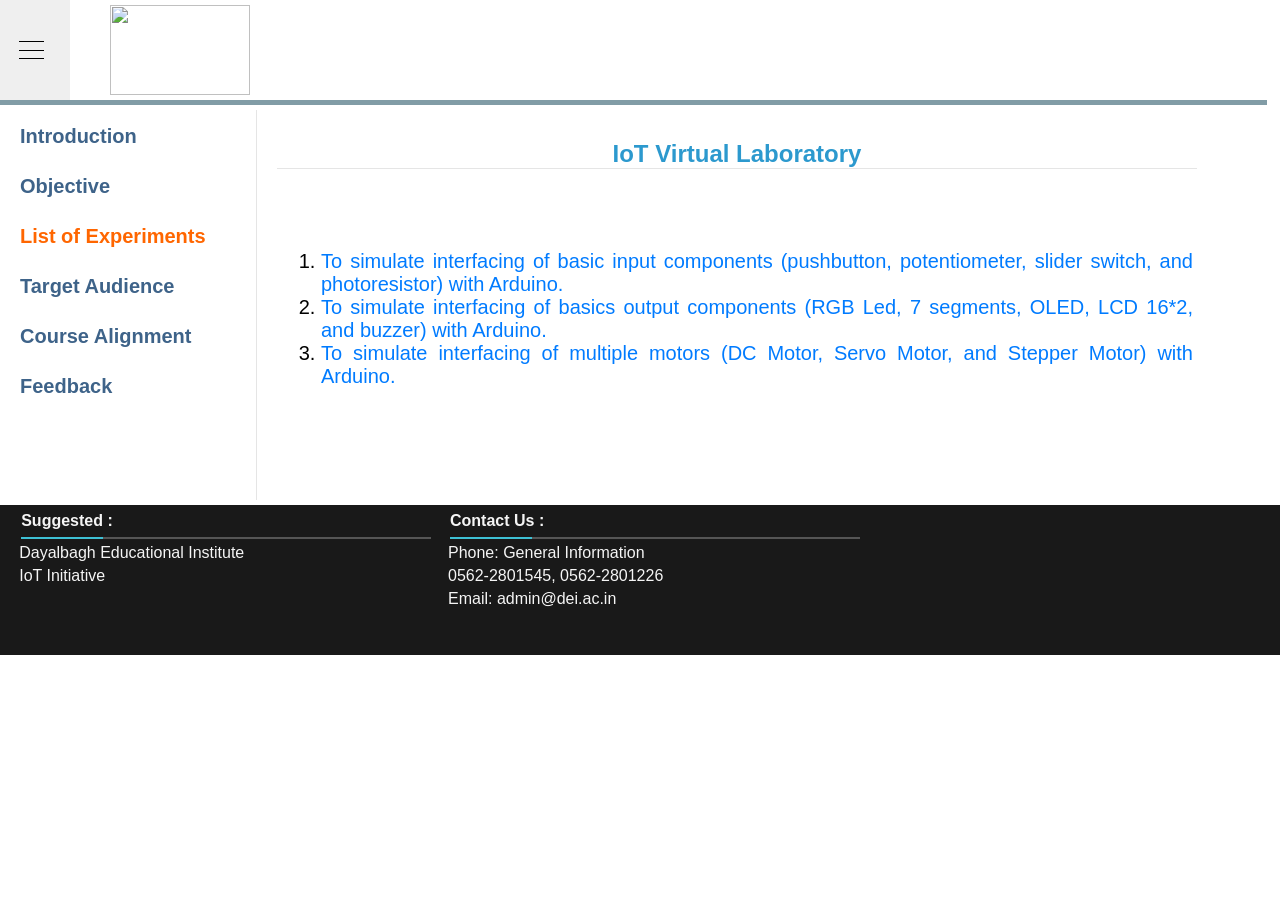
==== Experiments/index.html @ 6eeadb65 "add project files to repository" ====
<!DOCTYPE html>
<html>
<head>
    <meta charset="utf-8">
    <meta name="viewport" content="width=device-width, initial-scale=1">
    <link rel="stylesheet" type="text/css" href="src/css/style.css">
    <link rel="stylesheet" href="./assets/css/bootstrap.min.css">
    <title>Virtual IoT Lab DEI</title>
    <link rel = "icon" href = 
"https://www.vlab.co.in/images/logo.jpg" 
        type = "image/x-icon">
</head>
<body>
    
    <header id="header">
        <button class="menu-btn" id="head-btn" onclick="dispmenu()">
          <div class="bar"></div>
          <div class="bar"></div>
          <div class="bar"></div>
        </button>
  
        <div class="left-head-main">
          <div class="left-head-logo">
            <img src="https://www.vlab.co.in/images/logo.jpg" />
          </div>
        </div>
      </header>

    <section class="csection" id="csec">
        <nav class="side-nav" id="navbar">
            <div class="nav-element">
                <a href="../index.html " >Introduction</a>
            </div>
            <div class="nav-element">
                <a href="../objective.html" >Objective</a>
            </div>
            <div class="nav-element">
                <a href="./index.html" ><span class="cp">List of Experiments</span></a>
            </div>
            <div class="nav-element">
                <a href="../target_audience.html" >Target Audience</a>
            </div>
            <div class="nav-element">
                <a href="../course_alignment.html" >Course Alignment</a>
            </div>
            <div class="nav-element">
                <a href="../feedback.html" >Feedback</a>
            </div>
        </nav>
        <main class="main-section" id="main-sec">
        <div class="heading">
            <h1>IoT Virtual Laboratory</h1>
        </div>
        <div  class="des" id="des">
            <p>
            	<ol>
            		<li><a href="to_simulate_interfacing_of_basic_input_components/index.html"> To simulate interfacing of basic input components (pushbutton, potentiometer, slider switch, and photoresistor) with Arduino. </a></li>
                    <li><a href="step_response_1st_order/index.html"> To simulate interfacing of basics output components (RGB Led, 7 segments, OLED, LCD 16*2, and buzzer) with Arduino.  </a></li>
                    <li><a href="step_response_1st_order - Copy/index.html"> To simulate interfacing of multiple motors (DC Motor, Servo Motor, and Stepper Motor) with Arduino.  </a></li>
            	</ol>
            </p>
        </div>
        </main>
    </section>
    <footer>
        <div class="footer">
          <div class="foot1">
            <div class="fheading">
              <h4>Suggested :</h4>
            </div>
            <div class="fdes">
              <a href="https://www.dei.ac.in/dei/"
                >Dayalbagh Educational Institute</a
              >
              <a href="https://thenameispriyam.github.io/iot-club/"
                >IoT Initiative</a
              >
            </div>
          </div>
          <div class="foot2">
            <div class="fheading">
              <h4>Contact Us :</h4>
            </div>
            <div class="fdes">
              <p>Phone: General Information</p>
              <p>0562-2801545, 0562-2801226</p>
              <p>Email: admin@dei.ac.in</p>
            </div>
          </div>
        </div>
      </footer>
        <script type="text/javascript" src="src/js/main.js"></script>
</body>
</html>
---- Experiments/src/css/style.css ----
#header{
background-color: white;
height: 100px;
width: 99vw;
border-bottom: 5px solid rgba(4, 59, 79, 0.5);
position: sticky;
top: 0px;
z-index:11 ;
}
footer{
position: relative;

}

a{
text-decoration: none;
}
body{
  margin: 0;
height: 100vh;
width: 100%;}
.navigation-bar{
width: 100%;
height: 50px;
position: relative;
color: #337AB7;
font-size: 25px;
top: 5px;
font-family: "Raleway",sans-serif;
}
.navigation-bar a{
color: #337AB7;
text-decoration: none;
}
.navigation-bar a:hover{
text-decoration: underline;
}
.side-nav{
  position: relative;
  height: 100%;
  min-height: 300px;
  width: 20vw;
  min-width: 100px;
  top: 20px;
  float: left;
}
.nav-element{
height: 50px;
}
.nav-element a{
margin-left: 20px;
font-weight: 600;
text-decoration: none;
color: #3e6389;
font-size: 20px;
font-family: "Open sans",sans-serif;
}
.nav-element a:hover{
text-decoration: underline;
color: dark-blue;
}
.cp{
  color: #ff6600;
}

.heading{
padding: 10px 20px;
text-align: center;
height: 100px;
}
.des a{
color: #007BFF;
font-size: 20px;
font-family: "Raleway",sans-serif;
}
.des a:hover{
text-decoration: underline;
}
.heading h1{
  color: #2C99CE;
  font-family: "Raleway",sans-serif;
border-bottom: 1px solid rgba(0, 0, 0, 0.1);}

.main-section{
  position: relative;
  height: auto;
  width: 75vw;
  display: inline-block;
  border-left: 1px solid rgba(0,0,0,0.1);
  margin: 5px 0;
}
.csection{
  position: relative;
height: auto;
min-height: 250px;
width: 100%;
}
.des{
width: 95%;
height: 100%;
min-height: 250px;
font-family: "Raleway",sans-serif;
font-weight: 300;
left: 2.5%;
position: relative;
text-align: justify;}

.des p{
font-size:20px;}
.des ol{
font-size: 20px;
}
footer{
  height: 150px;
  width: 100%;
background-color: rgba(0, 0, 0, 0.9);
position: relative;
font-family: "Raleway",sans-serif;}

.foot1{
float: left;
width: 32%;
position: relative;
left: 1.5%;
}
.fheading h4{
margin: 0;}
.fheading{
height: 20px;
width: 100%;
padding: 5px 0;
color: whitesmoke;
border-width: 0.15rem;
border-style: solid;
border-image: linear-gradient(to right, #3ec1d5 20%, #555 0%) 0% 0% 100% 0%; ;
}
.fdes a{
  color: whitesmoke;
  text-decoration: none;
margin: 5px 0;
display: block;
}
.fdes p{
  color: whitesmoke;
  text-decoration: none;
margin: 5px 0;
display: block;
}


.fdes a:hover{
text-decoration: underline;
color: gray;
transition-duration: 0.25s;
}
.foot2{
display: inline-block;
width: 32%;
position: relative;
left: 3%;
}
.foot3{
float: right;
width: 30%;
right: 1.5%;
position: relative;

}
.sm{
border-radius: 50%;
height: 25px;
width: 25px;
margin: 5px;
}
.desm{
display: flex;
}
.endfoot{
background-color: rgba(255,255, 255, 0.1);
width: 100%;
height: 25px;
text-align: center;
position: relative;
top: 15px;
color: whitesmoke;
}
.endfoot a{
  top: 5px;
color: dodgerblue;
text-decoration: none;
}
.endfoot a:hover{
text-decoration: underline;
opacity: 0.8;
}
.menu-btn .bar{
  width: 25px;
  height: 0.5px;
  background-color: black;
  margin: 8px 0;
  position: relative;
  left: 12.5px;
}

.menu-btn {
position: relative;
height: 100%;
width: 70px;
float: left;
outline: none;
border: none;
}

.menu-btn:hover{
cursor: pointer;
}

header img{
  display: inline-block;
width: 140px;
height: 90px;
position: relative;
left: 40px;
top: 5px;
}
.right-head{
height: 50px;
top: 40px;
float: right;
position: relative;
right: 10px;
}
.right-head a{
text-decoration: none;
color: #2C98CD;
margin: 20px;
padding: 10px;
font-family: "Raleway",sans-serif;
}
.right-head a:hover{
background-color: #77bb41;
border-radius: 5px;
color: white;
text-decoration: underline;
transition-duration: 0.1s;
}
@media screen and (max-width: 850px)
{

.side-nav{
position: absolute;
background-color: white;
opacity: 1;
z-index: 10;
width: 60%;
left: 20%;
border-radius: 10px;
box-shadow: 5px 5px rgba(0, 0, 0, 0.2);
padding-top:20px ;
display: none;
overflow-y: scroll;
}
.main-section{
width:100% ;}
.foot1{
float: left;
width: 45%;
position: relative;
}
.foot2{
  display: inline-block;
  left: 6%;
width: 45%;
position: relative;
}
.foot3{
float: left;
width: 95%;
margin: 0 2.5%;
position: relative;

}
footer{
  height: 250px;
  width: 100%;
background-color: rgba(0, 0, 0, 0.9);
position: relative;
font-family: "Raleway",sans-serif;}
.endfoot{
display: block;
position: absolute;
top: 225px;
}
.endfoot a{
color: dodgerblue;
text-decoration: none;
}

@media screen and (max-height: 700px)
{
.side-nav{
height: 400px;
}
}

@media screen and (min-height: 700px)
{
.side-nav{
height: 500px;}
}
}

@media screen and (min-width: 500px)
{

.math{
font-size: 15px;
}}

@media screen and (max-width: 500px)
{
.math{
font-size: 10px;
}
}
@media screen and (max-width: 400px)
{
.math{
font-size: 9px;
}}

@media screen and (min-width: 700px)
{
  .right-head {
display: block;}
}
@media screen and (max-width: 700px)
{
.right-head {
display: none;}

}
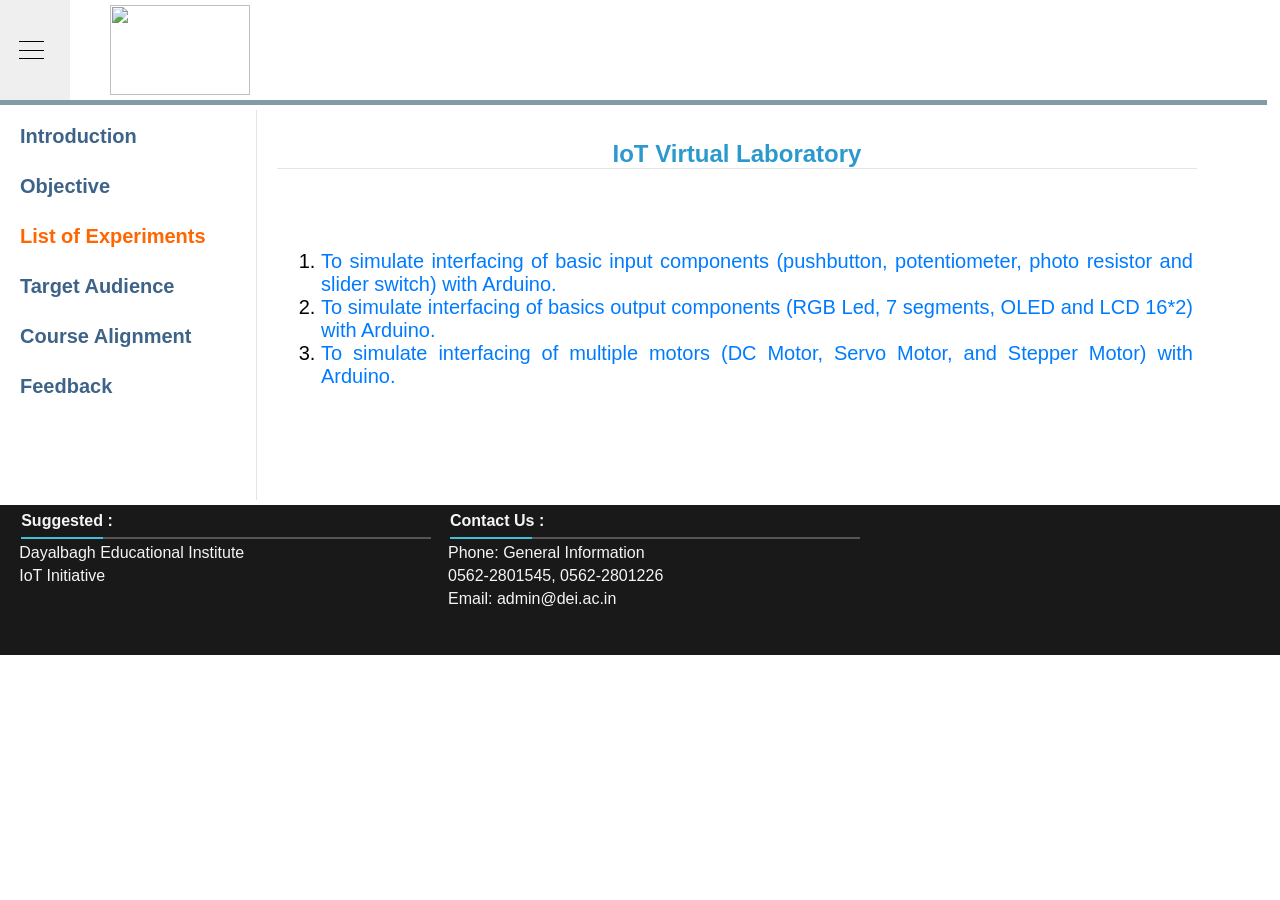
==== commit 130f9b08: "add experiments for potentiometer and slider switch" ====
--- a/Experiments/index.html
+++ b/Experiments/index.html
@@ -54,8 +54,8 @@
         <div  class="des" id="des">
             <p>
             	<ol>
-            		<li><a href="to_simulate_interfacing_of_basic_input_components/index.html"> To simulate interfacing of basic input components (pushbutton, potentiometer, slider switch, and photoresistor) with Arduino. </a></li>
-                    <li><a href="step_response_1st_order/index.html"> To simulate interfacing of basics output components (RGB Led, 7 segments, OLED, LCD 16*2, and buzzer) with Arduino.  </a></li>
+            		<li><a href="to_simulate_interfacing_of_basic_input_components/index.html"> To simulate interfacing of basic input components (pushbutton, potentiometer, photo resistor and slider switch) with Arduino. </a></li>
+                    <li><a href="step_response_1st_order/index.html"> To simulate interfacing of basics output components (RGB Led, 7 segments, OLED and LCD 16*2) with Arduino.  </a></li>
                     <li><a href="step_response_1st_order - Copy/index.html"> To simulate interfacing of multiple motors (DC Motor, Servo Motor, and Stepper Motor) with Arduino.  </a></li>
             	</ol>
             </p>
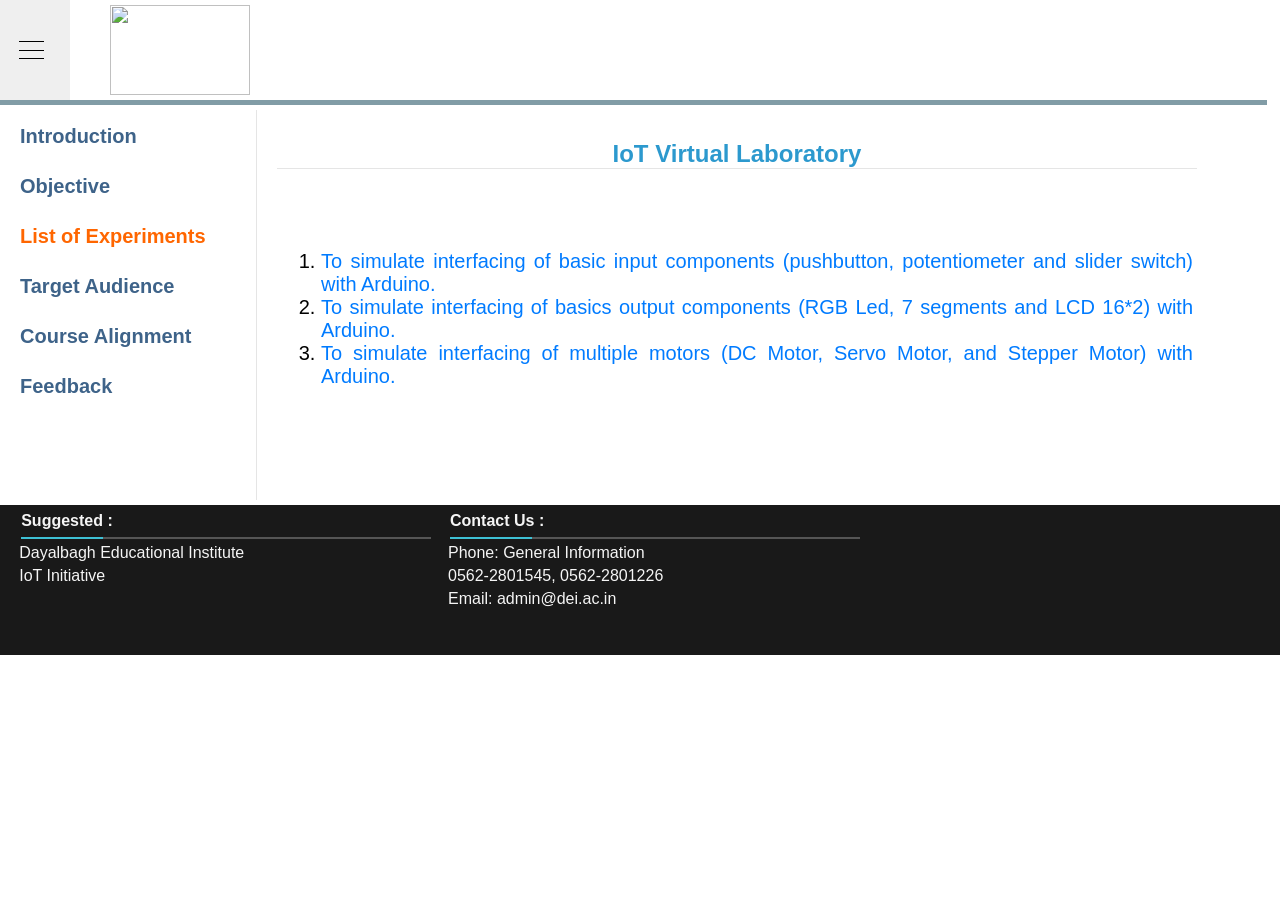
==== commit ec147ba3: "complete exp 1" ====
--- a/Experiments/index.html
+++ b/Experiments/index.html
@@ -54,8 +54,8 @@
         <div  class="des" id="des">
             <p>
             	<ol>
-            		<li><a href="to_simulate_interfacing_of_basic_input_components/index.html"> To simulate interfacing of basic input components (pushbutton, potentiometer, photo resistor and slider switch) with Arduino. </a></li>
-                    <li><a href="step_response_1st_order/index.html"> To simulate interfacing of basics output components (RGB Led, 7 segments, OLED and LCD 16*2) with Arduino.  </a></li>
+            		<li><a href="to_simulate_interfacing_of_basic_input_components/index.html"> To simulate interfacing of basic input components (pushbutton, potentiometer and slider switch) with Arduino. </a></li>
+                    <li><a href="to_simulate_interfacing_of_basics_output_components/index.html"> To simulate interfacing of basics output components (RGB Led, 7 segments and LCD 16*2) with Arduino.  </a></li>
                     <li><a href="step_response_1st_order - Copy/index.html"> To simulate interfacing of multiple motors (DC Motor, Servo Motor, and Stepper Motor) with Arduino.  </a></li>
             	</ol>
             </p>
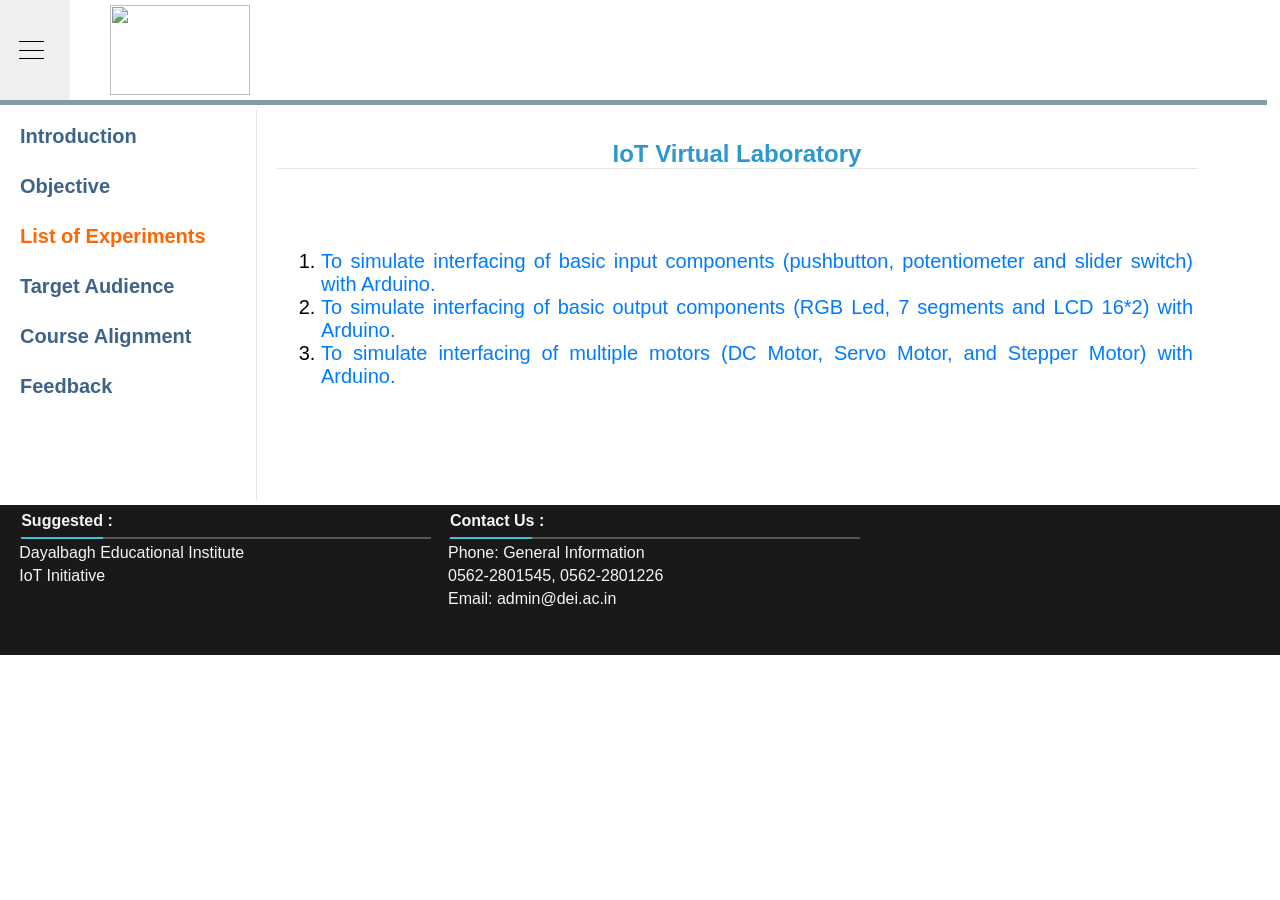
==== commit 2185f5b2: "exp2 fix" ====
--- a/Experiments/index.html
+++ b/Experiments/index.html
@@ -55,7 +55,7 @@
             <p>
             	<ol>
             		<li><a href="to_simulate_interfacing_of_basic_input_components/index.html"> To simulate interfacing of basic input components (pushbutton, potentiometer and slider switch) with Arduino. </a></li>
-                    <li><a href="to_simulate_interfacing_of_basics_output_components/index.html"> To simulate interfacing of basics output components (RGB Led, 7 segments and LCD 16*2) with Arduino.  </a></li>
+                    <li><a href="to_simulate_interfacing_of_basic_output_components/index.html"> To simulate interfacing of basic output components (RGB Led, 7 segments and LCD 16*2) with Arduino.  </a></li>
                     <li><a href="step_response_1st_order - Copy/index.html"> To simulate interfacing of multiple motors (DC Motor, Servo Motor, and Stepper Motor) with Arduino.  </a></li>
             	</ol>
             </p>
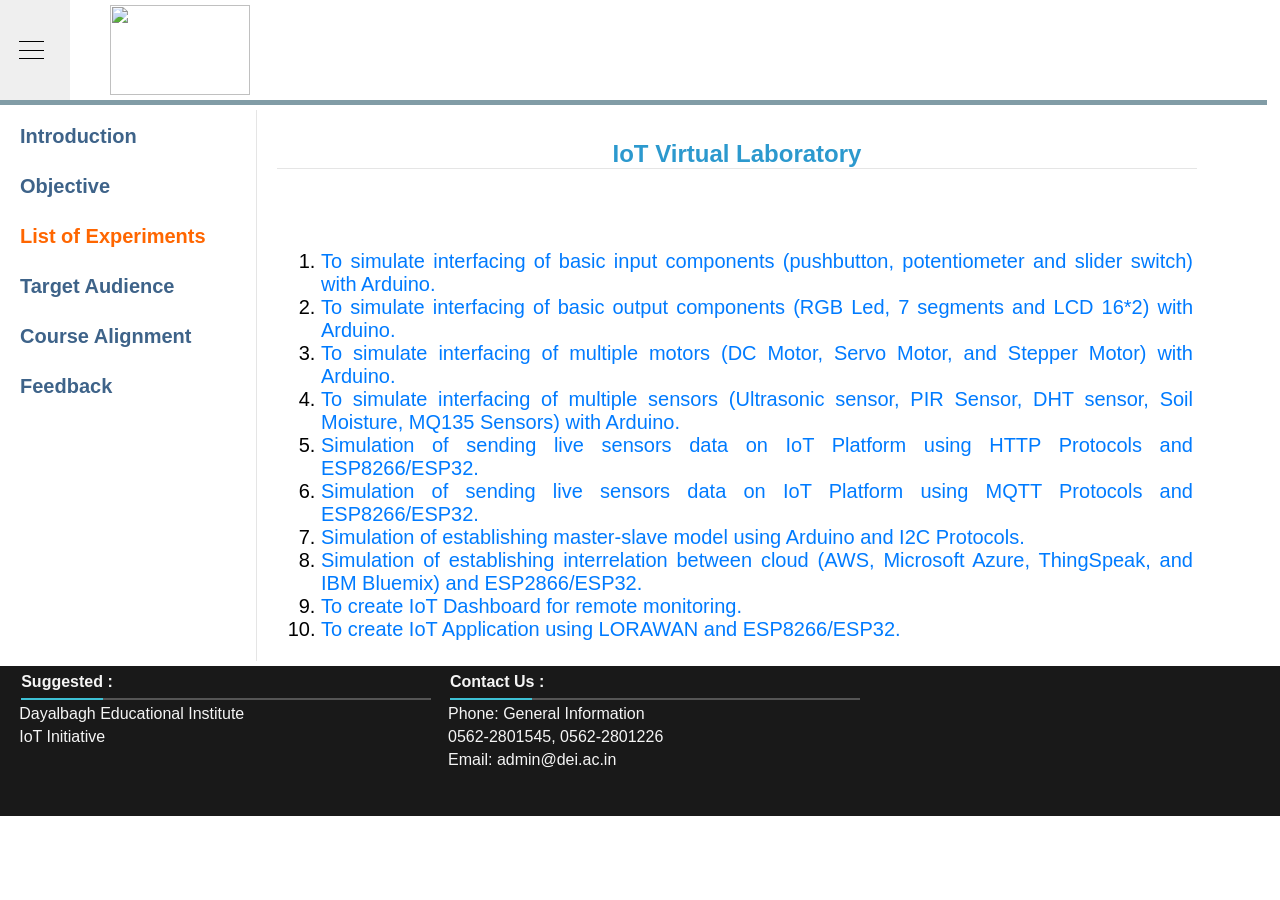
==== commit df1ebca8: "added exp 3 and changes in previous exp" ====
--- a/Experiments/index.html
+++ b/Experiments/index.html
@@ -56,7 +56,18 @@
             	<ol>
             		<li><a href="to_simulate_interfacing_of_basic_input_components/index.html"> To simulate interfacing of basic input components (pushbutton, potentiometer and slider switch) with Arduino. </a></li>
                     <li><a href="to_simulate_interfacing_of_basic_output_components/index.html"> To simulate interfacing of basic output components (RGB Led, 7 segments and LCD 16*2) with Arduino.  </a></li>
-                    <li><a href="step_response_1st_order - Copy/index.html"> To simulate interfacing of multiple motors (DC Motor, Servo Motor, and Stepper Motor) with Arduino.  </a></li>
+                    <li><a href="to_simulate_interfacing_of_multiple_motors/index.html"> To simulate interfacing of multiple motors (DC Motor, Servo Motor, and Stepper Motor) with Arduino.  </a></li>
+                    <li><a href="#"> To simulate interfacing of multiple sensors (Ultrasonic sensor, PIR Sensor, DHT
+                      sensor, Soil Moisture, MQ135 Sensors) with Arduino.  </a></li>
+                    <li><a href="#"> Simulation of sending live sensors data on IoT Platform using HTTP Protocols and
+                      ESP8266/ESP32.  </a></li>
+                    <li><a href="#"> Simulation of sending live sensors data on IoT Platform using MQTT Protocols and
+                      ESP8266/ESP32.  </a></li>
+                    <li><a href="#"> Simulation of establishing master-slave model using Arduino and I2C Protocols.  </a></li>
+                    <li><a href="#"> Simulation of establishing interrelation between cloud (AWS, Microsoft Azure,
+                      ThingSpeak, and IBM Bluemix) and ESP2866/ESP32.  </a></li>
+                    <li><a href="#"> To create IoT Dashboard for remote monitoring.  </a></li>
+                    <li><a href="#"> To create IoT Application using LORAWAN and ESP8266/ESP32.  </a></li>
             	</ol>
             </p>
         </div>
